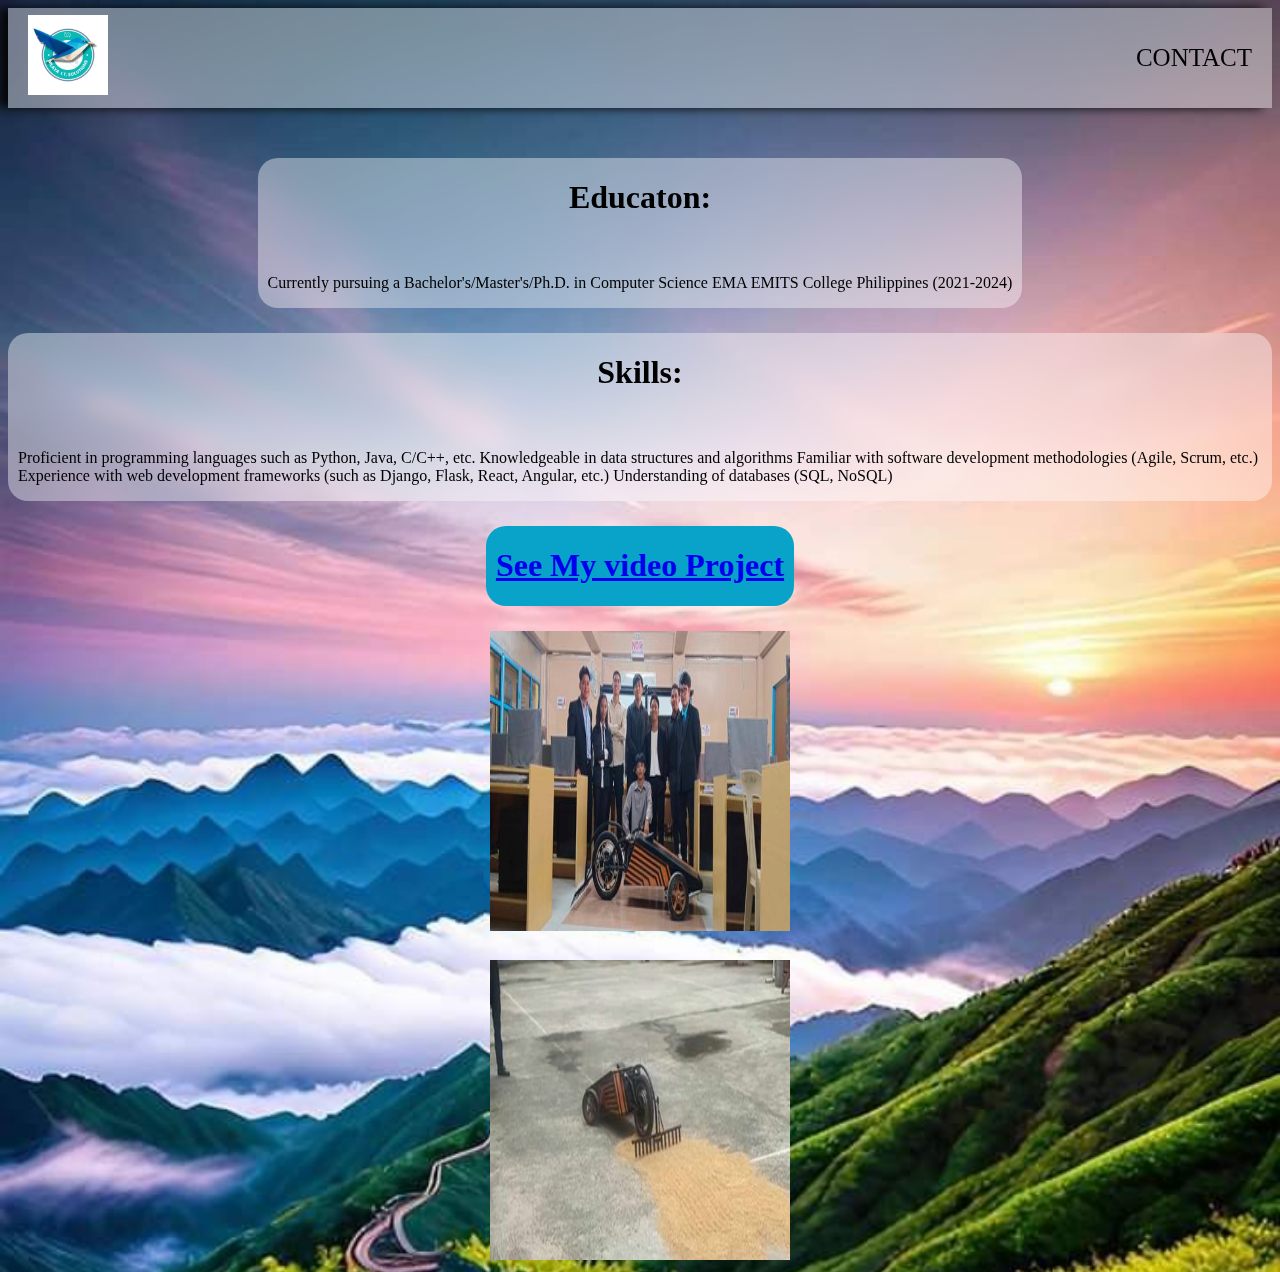
==== mark2.0/1about.html @ 02014874 "Add files via upload" ====
<!DOCTYPE html>
<html>
<head>
  <meta charset="UTF-8" />
  <meta name="viewport" content="width=device-width, initial-scale=1.0">
  <style>
    body {
      background-image: url(nbk.jpg);
      background-size: cover;
    }

    .main-content {
      display: flex;
      flex-direction: column;
      justify-content: center;
      place-items: center;
      gap: 25px;
    
    }

    .rect1 {
      border-radius: 20px;
      gap: 20px;
      padding: 0 10px;
      display: flex;
      flex-direction: column;
      place-items: center;
      background-color: rgba(255, 255, 255, .4);
      backdrop-filter: blur(10px) ;
     
    }
    .rect2 {
      border-radius: 20px;
      gap: 20px;
      padding: 0 10px;
      display: flex;
      flex-direction: column;
      place-items: center;
      background-color: rgba(255, 255, 255, .4);
      backdrop-filter: blur(10px) ;
    }
    .rect3 {
      border-radius: 20px;
      gap: 20px;
      padding: 0 10px;
      display: flex;
      flex-direction: column;
      place-items: center;
      background-color: rgb(9, 162, 201);
      backdrop-filter: blur(10px) ;
    }
    
    
    

    header {
      top: 0;
      position: sticky;
      height: 100px;
      background-color: rgba(255, 255, 255, .4);
      backdrop-filter: blur(10px) ;
      margin-bottom: 50px;
      display: flex;
      justify-content: space-between;
      place-items: center;
      color: white;
      padding: 0 20px;
      box-shadow: -10px 0 10px rgb(7, 7, 8);
    }

    header ul {
      display: flex;
      gap: 25px;
      font-size: 25px;
    }

    header ul li {
      list-style: none;
    }

    header ul li a {
      color: rgb(0, 0, 0);
      text-decoration: none;
    }

    header ul li a:hover {
      color: white;
    }


    header .logo {
      font-size: 30px;
    }

    @media only screen and (min-width: 600px) {}
  </style>
</head>
<body>
  <header>
    <div class="logo">
      <a href="https://www.facebook.com/profile.php?id=61555619884844">
        <img src="1pic.jpg" width="80">
      </a>
    </div>
    
    <ul>
      
      <li><a href="2about.html">CONTACT</a></li>
    </ul>
  </header>
  <div class="main-content">

    <div class="rect1">
      <h1>
        Educaton:
      </h1>
      <p>
        Currently pursuing a Bachelor's/Master's/Ph.D. in Computer Science
        EMA EMITS College Philippines
        (2021-2024) 
      </p>
      </div>
      <div class="rect2">
      <h1>
        Skills:
      </h1>
      <p>
        Proficient in programming languages such as Python, Java, C/C++, etc.
        Knowledgeable in data structures and algorithms
        Familiar with software development methodologies (Agile, Scrum, etc.)
        Experience with web development frameworks (such as Django, Flask, React, Angular, etc.)
        Understanding of databases (SQL, NoSQL)
      </p>
    </div>
    <div class="rect3">

    <h1>
      <a href="vid.html">
        See My video Project
      </a>
      </h1>
    </div>

      <div class="main-content">
        <div>
          <img src="pro.jpg" width="300" height="300">
        </div>

        <div>
          <a href="1about.html">
            <img src="pr1.jpg" width="300" height="300">
          </a>
        </div>
      </div>
</body>

</html>
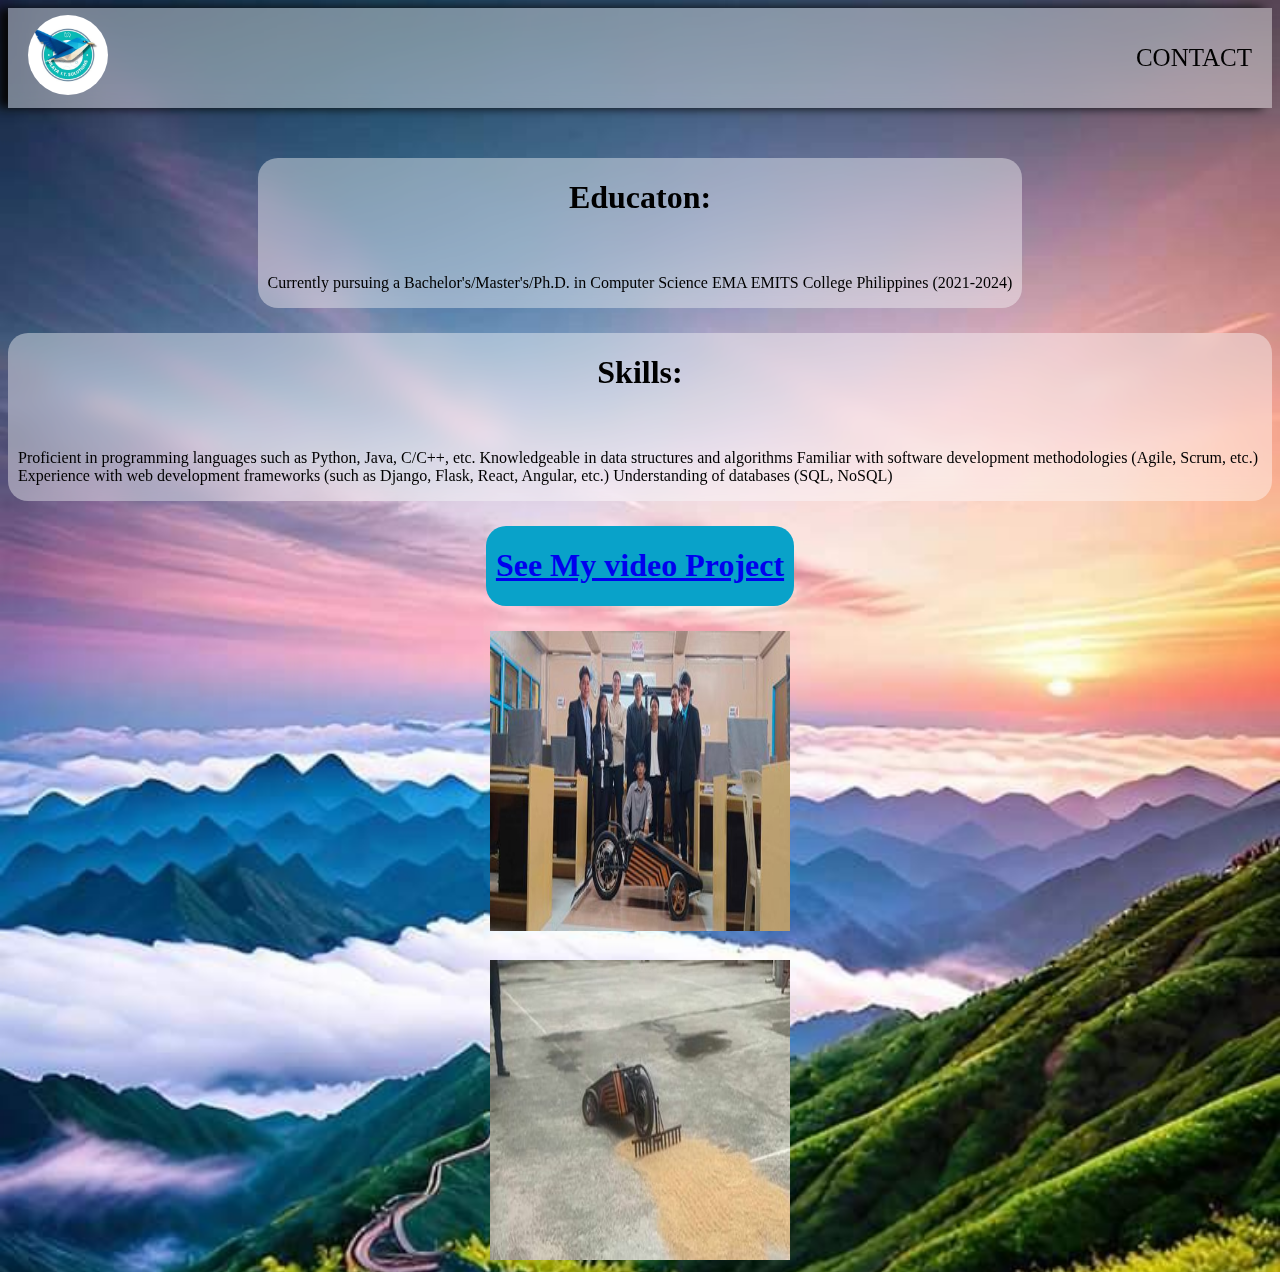
==== commit 3226718e: "Add files via upload" ====
--- a/mark2.0/1about.html
+++ b/mark2.0/1about.html
@@ -51,8 +51,6 @@
     }
     
     
-    
-
     header {
       top: 0;
       position: sticky;
@@ -90,7 +88,11 @@
 
     header .logo {
       font-size: 30px;
+      img{
+      border-radius: 50%;
     }
+    }
+     
 
     @media only screen and (min-width: 600px) {}
   </style>
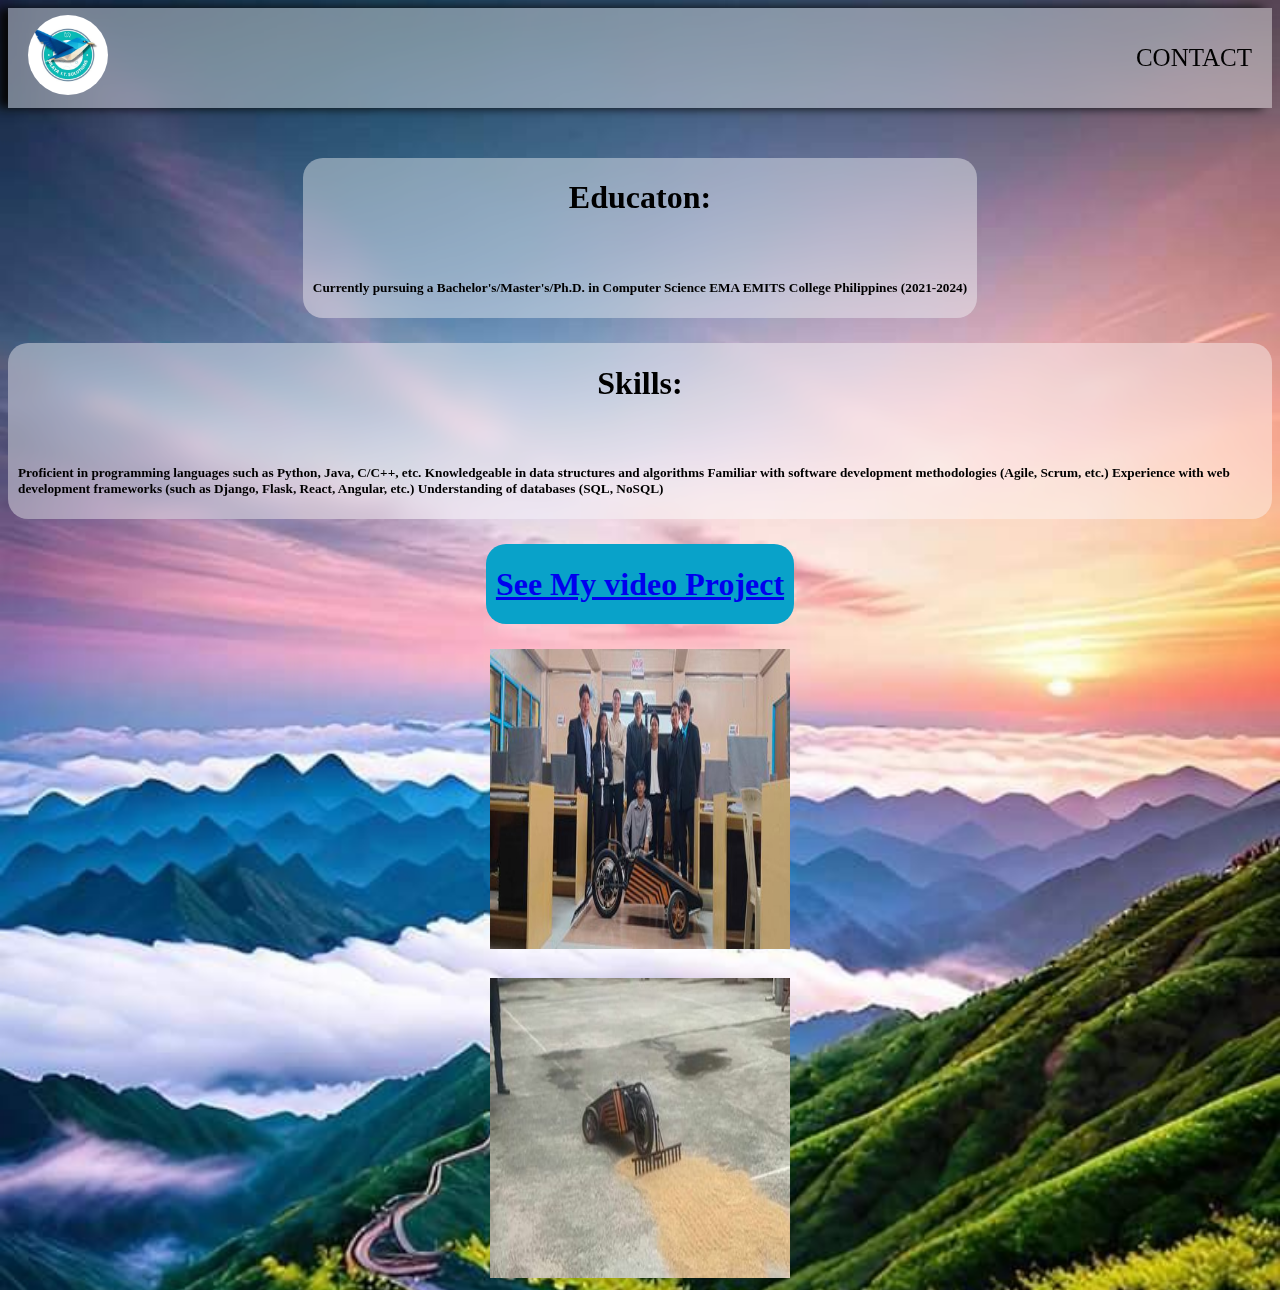
==== commit 715ef8d4: "Add files via upload" ====
--- a/mark2.0/1about.html
+++ b/mark2.0/1about.html
@@ -116,23 +116,23 @@
       <h1>
         Educaton:
       </h1>
-      <p>
+      <h5>
         Currently pursuing a Bachelor's/Master's/Ph.D. in Computer Science
         EMA EMITS College Philippines
         (2021-2024) 
-      </p>
+      </h5>
       </div>
       <div class="rect2">
       <h1>
         Skills:
       </h1>
-      <p>
+      <h5>
         Proficient in programming languages such as Python, Java, C/C++, etc.
         Knowledgeable in data structures and algorithms
         Familiar with software development methodologies (Agile, Scrum, etc.)
         Experience with web development frameworks (such as Django, Flask, React, Angular, etc.)
         Understanding of databases (SQL, NoSQL)
-      </p>
+      </h5>
     </div>
     <div class="rect3">
 
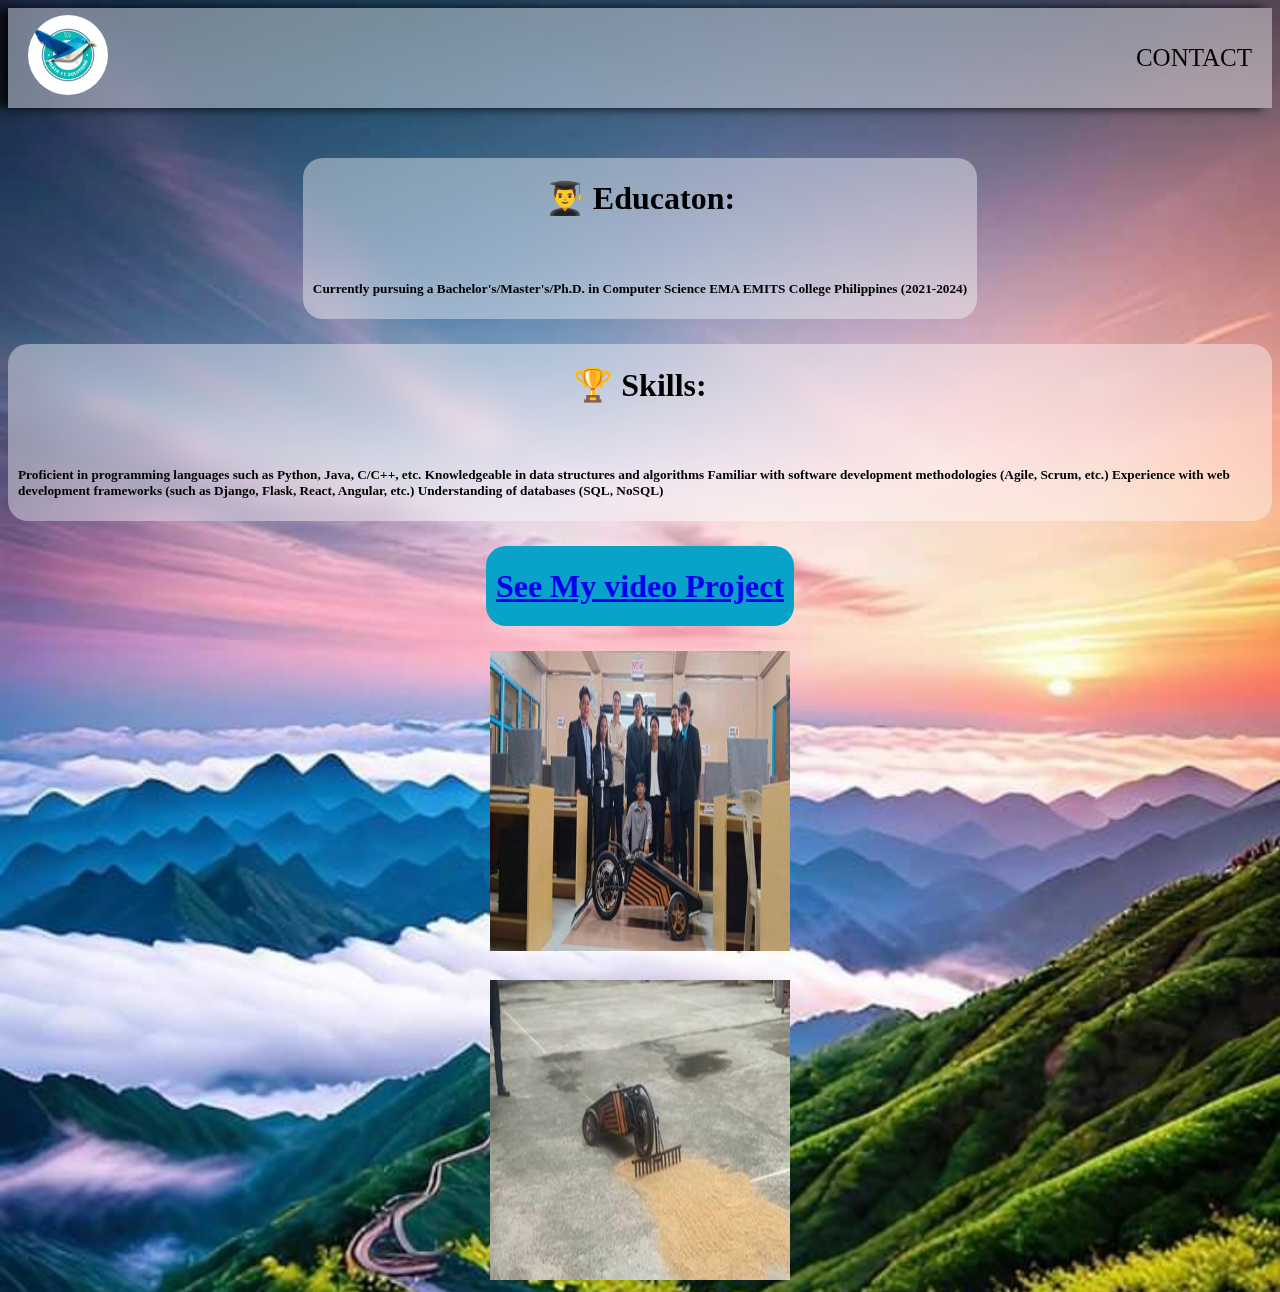
==== commit 15e3a7f0: "Add files via upload" ====
--- a/mark2.0/1about.html
+++ b/mark2.0/1about.html
@@ -114,7 +114,7 @@
 
     <div class="rect1">
       <h1>
-        Educaton:
+        👨‍🎓 Educaton:
       </h1>
       <h5>
         Currently pursuing a Bachelor's/Master's/Ph.D. in Computer Science
@@ -124,7 +124,7 @@
       </div>
       <div class="rect2">
       <h1>
-        Skills:
+        🏆 Skills:
       </h1>
       <h5>
         Proficient in programming languages such as Python, Java, C/C++, etc.
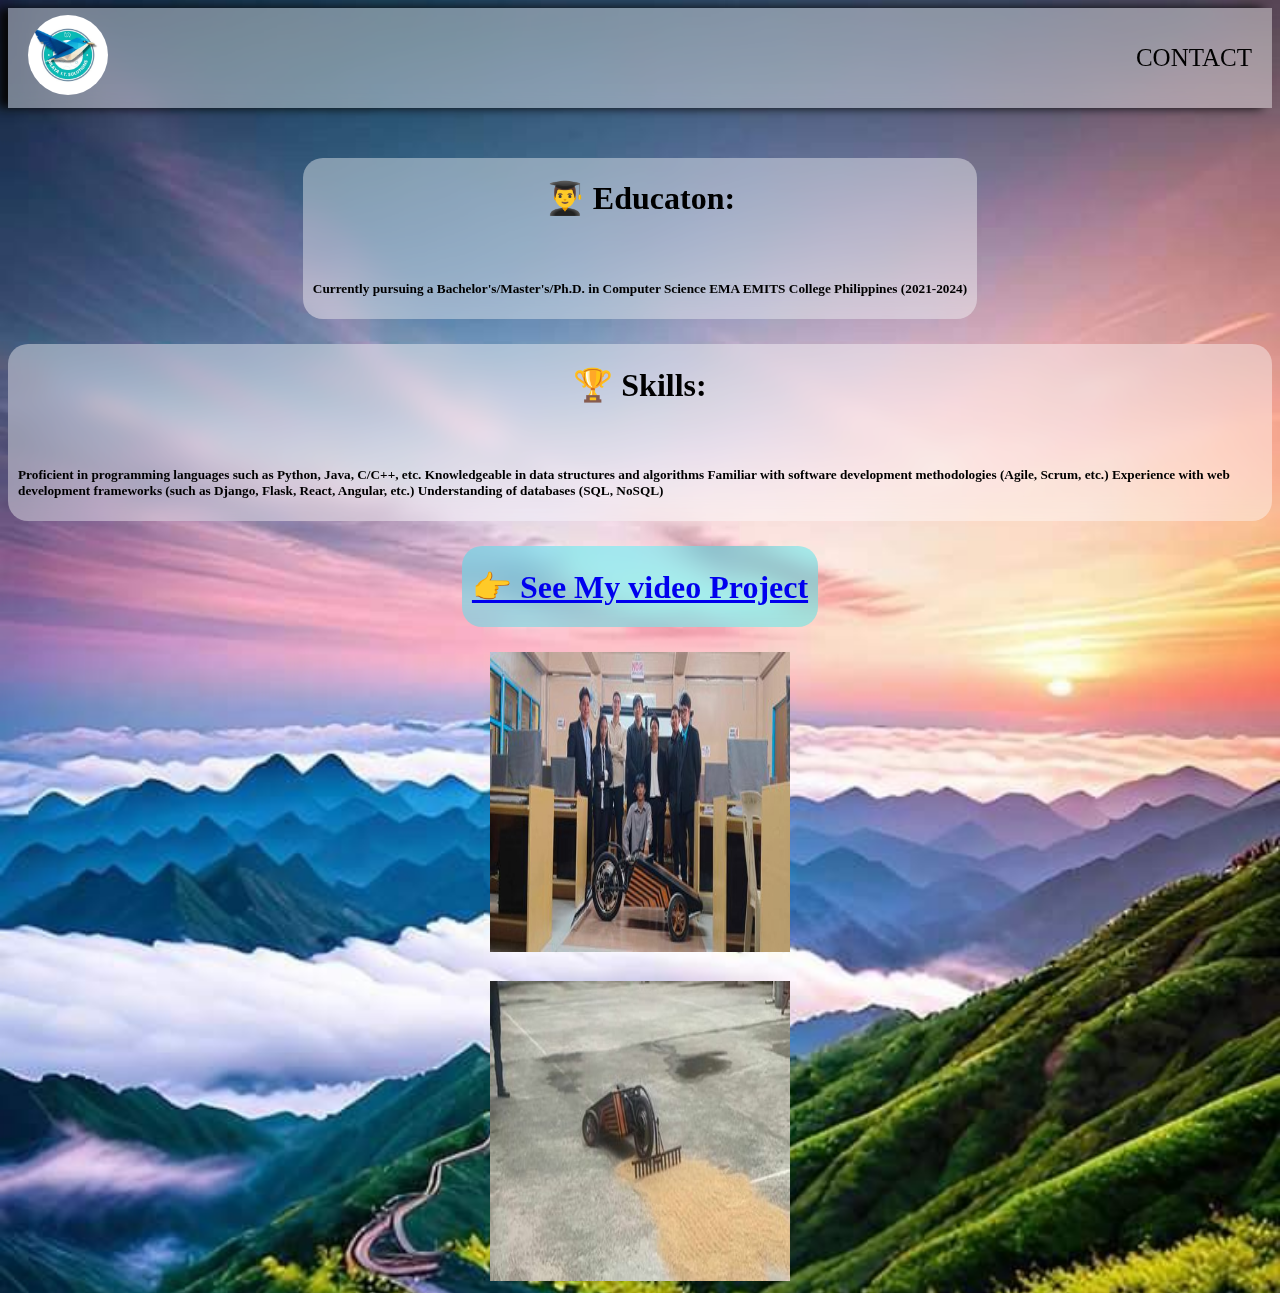
==== commit 2be19816: "Add files via upload" ====
--- a/mark2.0/1about.html
+++ b/mark2.0/1about.html
@@ -46,7 +46,7 @@
       display: flex;
       flex-direction: column;
       place-items: center;
-      background-color: rgb(9, 162, 201);
+      background-color: rgba(0, 247, 255, 0.342);
       backdrop-filter: blur(10px) ;
     }
     
@@ -138,7 +138,7 @@
 
     <h1>
       <a href="vid.html">
-        See My video Project
+        👉 See My video Project
       </a>
       </h1>
     </div>
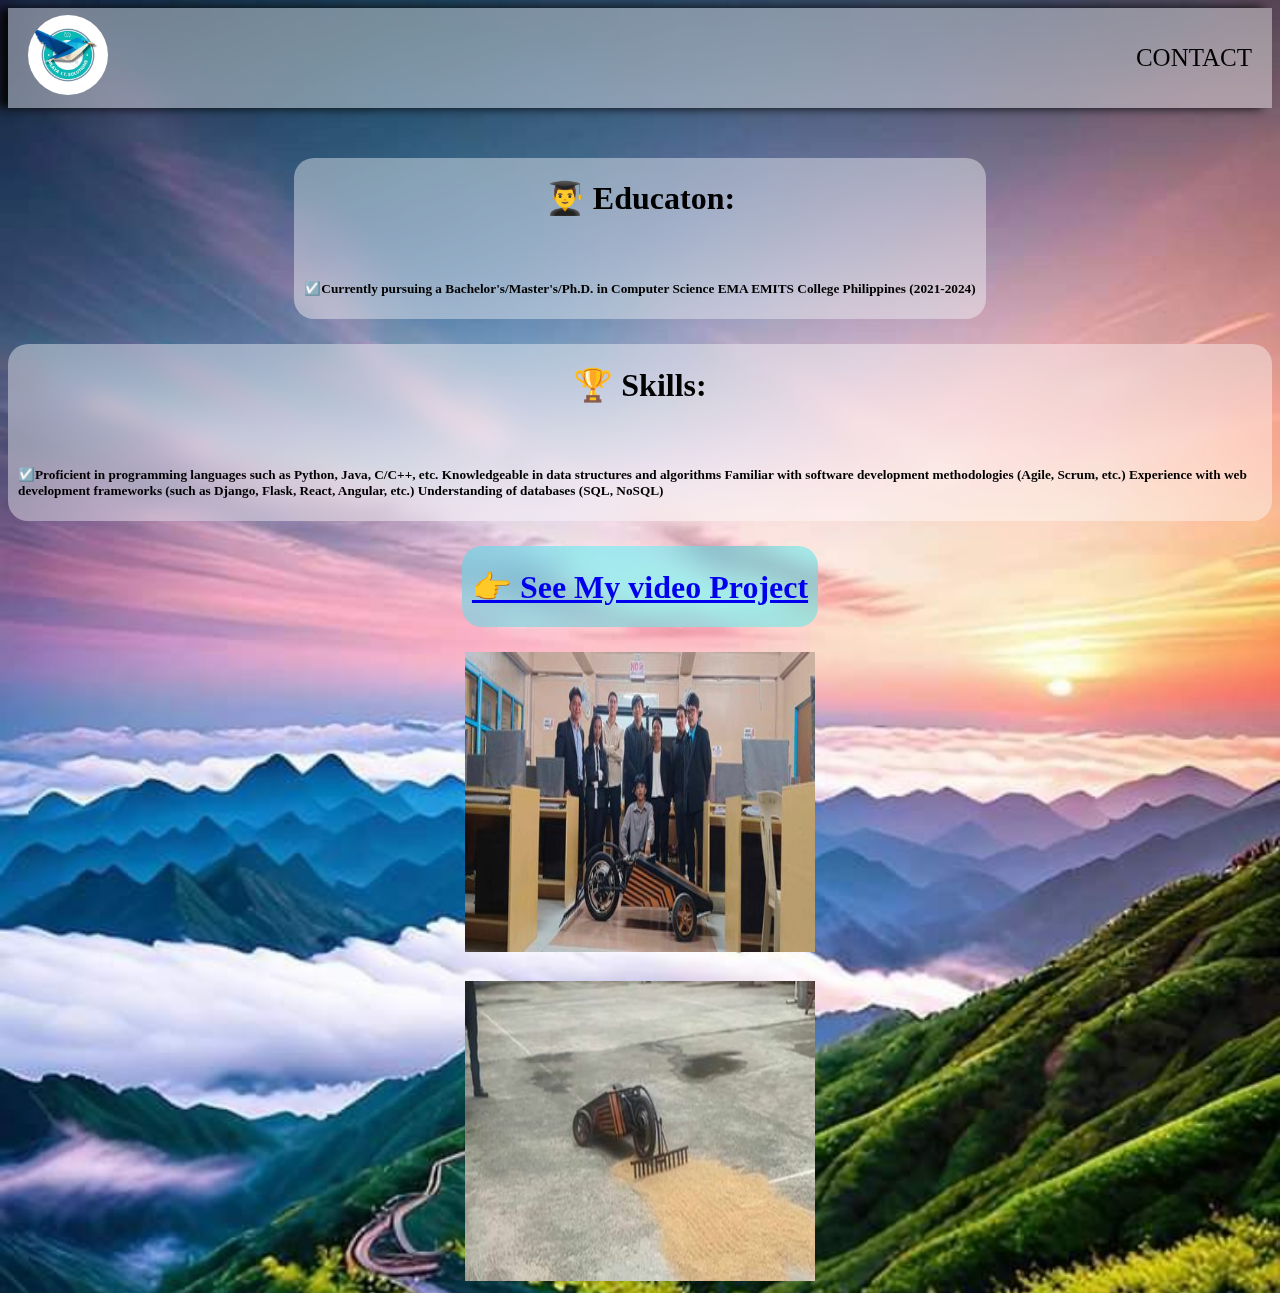
==== commit 2cf5ef6f: "Add files via upload" ====
--- a/mark2.0/1about.html
+++ b/mark2.0/1about.html
@@ -117,7 +117,7 @@
         👨‍🎓 Educaton:
       </h1>
       <h5>
-        Currently pursuing a Bachelor's/Master's/Ph.D. in Computer Science
+        ☑️Currently pursuing a Bachelor's/Master's/Ph.D. in Computer Science
         EMA EMITS College Philippines
         (2021-2024) 
       </h5>
@@ -127,7 +127,7 @@
         🏆 Skills:
       </h1>
       <h5>
-        Proficient in programming languages such as Python, Java, C/C++, etc.
+        ☑️Proficient in programming languages such as Python, Java, C/C++, etc.
         Knowledgeable in data structures and algorithms
         Familiar with software development methodologies (Agile, Scrum, etc.)
         Experience with web development frameworks (such as Django, Flask, React, Angular, etc.)
@@ -143,17 +143,17 @@
       </h1>
     </div>
 
-      <div class="main-content">
+     
         <div>
-          <img src="pro.jpg" width="300" height="300">
+          <img src="pro.jpg" width="350" height="300">
         </div>
 
         <div>
           <a href="1about.html">
-            <img src="pr1.jpg" width="300" height="300">
+            <img src="pr1.jpg" width="350" height="300">
           </a>
         </div>
-      </div>
+      
 </body>
 
 </html>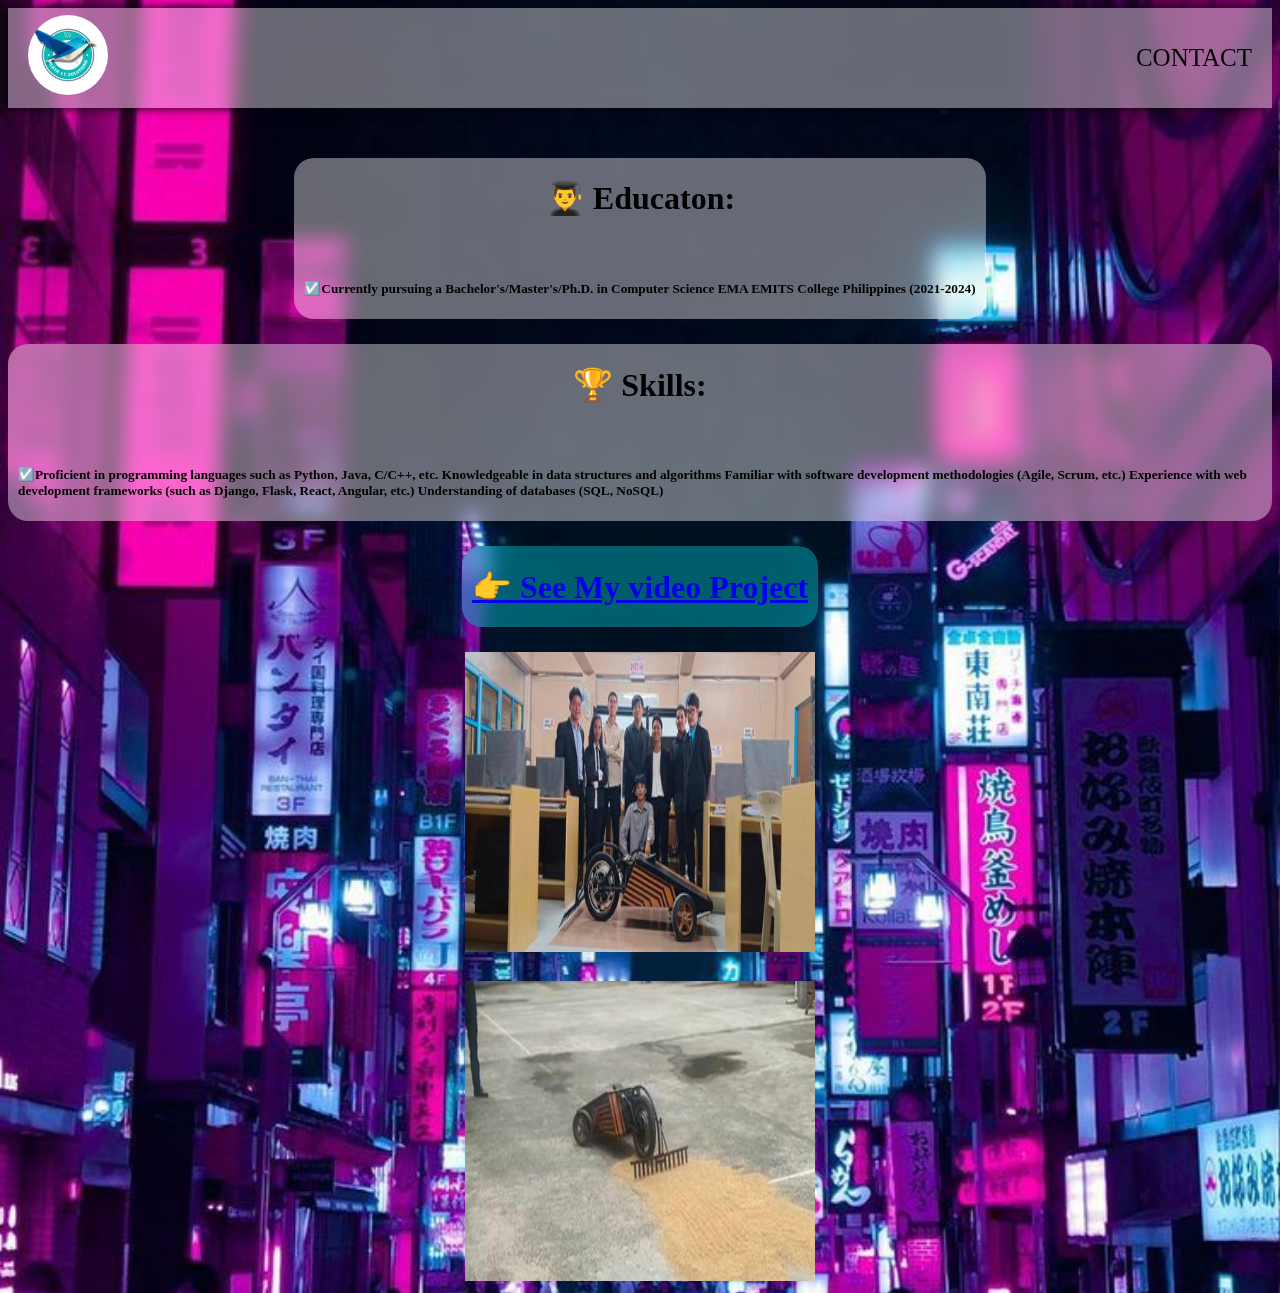
==== commit 7213bae0: "Add files via upload" ====
--- a/mark2.0/1about.html
+++ b/mark2.0/1about.html
@@ -5,7 +5,7 @@
   <meta name="viewport" content="width=device-width, initial-scale=1.0">
   <style>
     body {
-      background-image: url(nbk.jpg);
+      background-image: url(BK2.jpg);
       background-size: cover;
     }
 
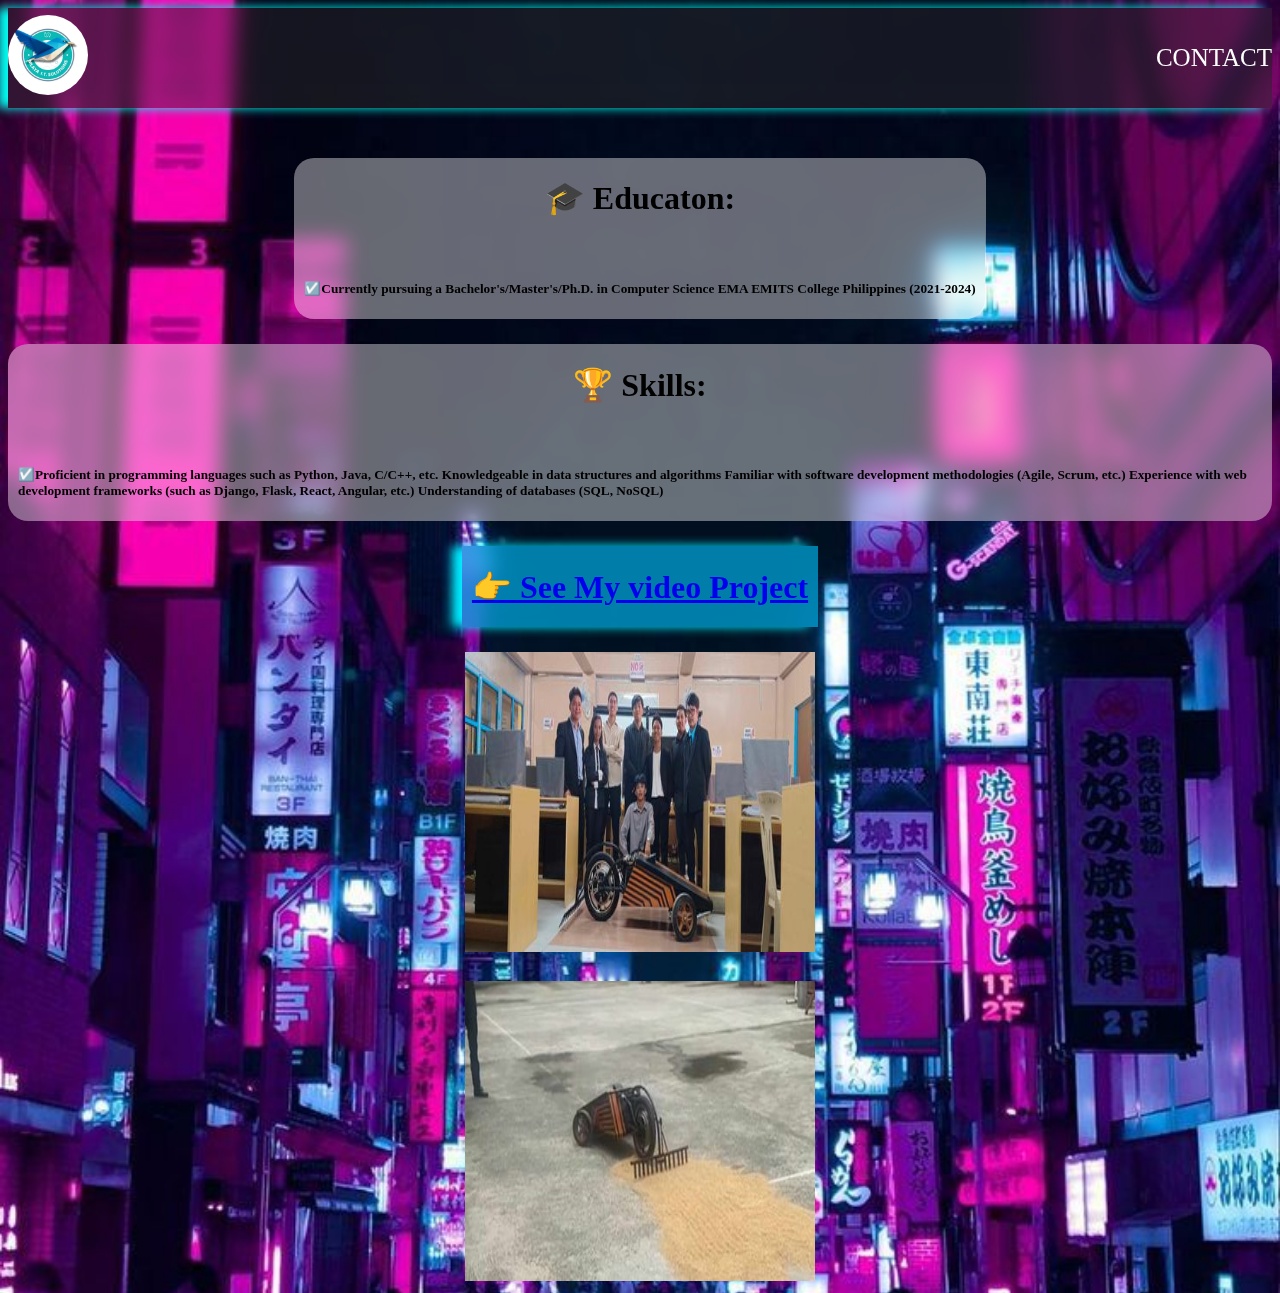
==== commit 27d56126: "Add files via upload" ====
--- a/mark2.0/1about.html
+++ b/mark2.0/1about.html
@@ -15,7 +15,7 @@
       justify-content: center;
       place-items: center;
       gap: 25px;
-    
+     
     }
 
     .rect1 {
@@ -40,31 +40,32 @@
       backdrop-filter: blur(10px) ;
     }
     .rect3 {
-      border-radius: 20px;
+
       gap: 20px;
       padding: 0 10px;
       display: flex;
       flex-direction: column;
       place-items: center;
-      background-color: rgba(0, 247, 255, 0.342);
+      background-color: rgba(0, 195, 255, 0.616);
       backdrop-filter: blur(10px) ;
+      box-shadow: -10px 0 10px rgb(0, 238, 255);
+
     }
     
     
     header {
       top: 0;
-      position: sticky;
-      height: 100px;
-      background-color: rgba(255, 255, 255, .4);
-      backdrop-filter: blur(10px) ;
-      margin-bottom: 50px;
-      display: flex;
-      justify-content: space-between;
-      place-items: center;
-      color: white;
-      padding: 0 20px;
-      box-shadow: -10px 0 10px rgb(7, 7, 8);
-    }
+    position: sticky;
+    height: 100px;
+    background-color: rgba(51, 50, 50, 0.4);
+    backdrop-filter: blur(10px) ;
+    margin-bottom: 50px;
+    display: flex;
+    justify-content: space-between;
+    place-items: center;
+    color: white;
+    box-shadow: -10px 0 10px rgb(0, 255, 242);
+  }  
 
     header ul {
       display: flex;
@@ -77,7 +78,7 @@
     }
 
     header ul li a {
-      color: rgb(0, 0, 0);
+      color: rgb(255, 255, 255);
       text-decoration: none;
     }
 
@@ -114,7 +115,7 @@
 
     <div class="rect1">
       <h1>
-        👨‍🎓 Educaton:
+        🎓 Educaton:
       </h1>
       <h5>
         ☑️Currently pursuing a Bachelor's/Master's/Ph.D. in Computer Science
